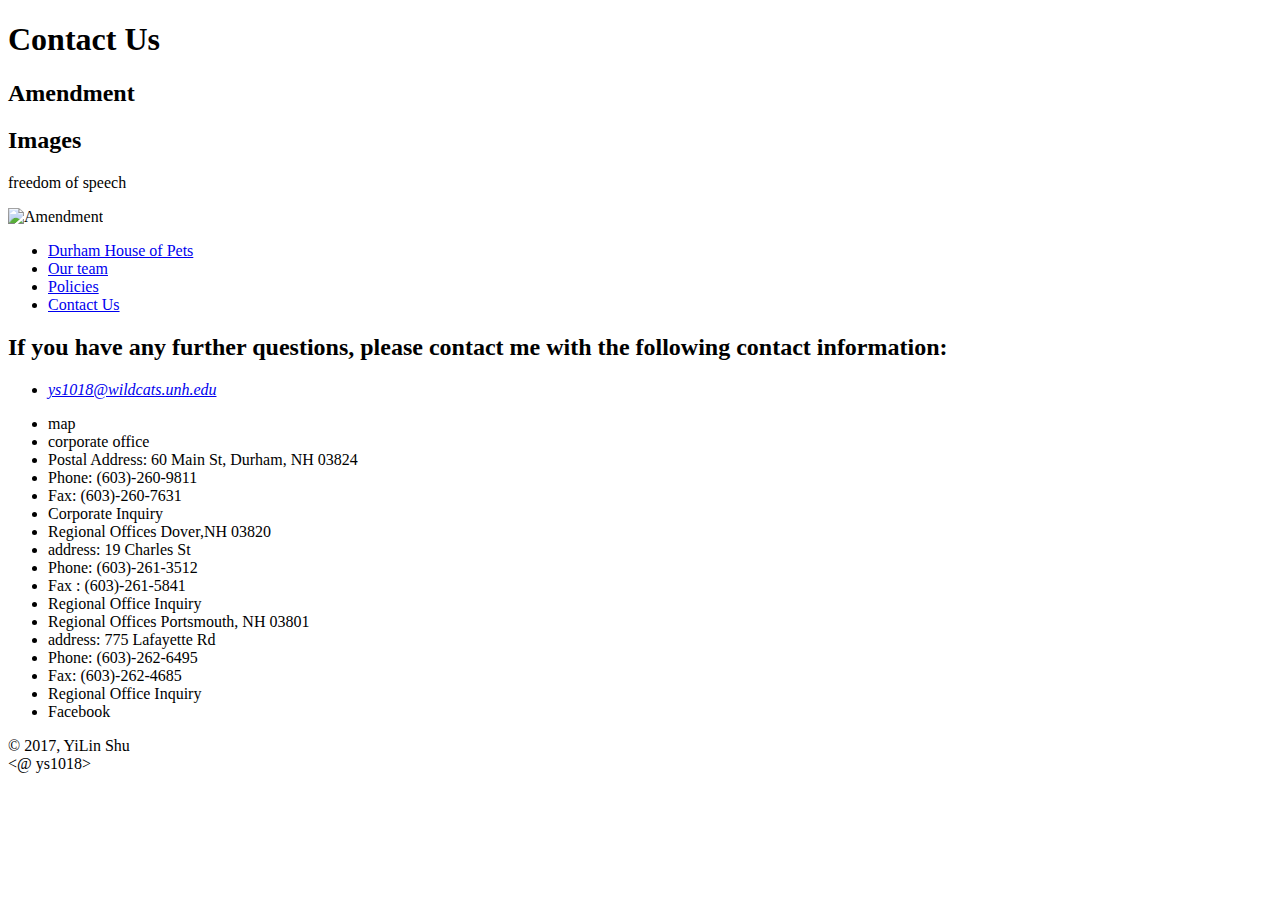
==== contactus.html @ b6627c61 "Add files via upload" ====
<!DOCTYPE html>
<html lang="en">
<head>
<title>Contact Us</title>
<meta charset="utf-8"/>
<link rel="stylesheet" href="../stylesheet/style.css"/>
</head>
<body>
<div class="background">
<div class="transbox">
<div class="mybox">
<h1>Contact Us</h1>
<h2>Amendment</h2>
<h2>Images</h2>
<p>freedom of speech</p>
<div><img src="../images/Amendment.jpg" width="600" height="200"
				  alt="Amendment" /></div>
<ul>
<li><a id = "na1" href="index.html">Durham House of Pets</a><br/></li>
<li><a id = "na2" href="subpage/ourteam.html">Our team</a><br/></li>
<li><a id = "na3" href="subpage/policies.html"> Policies</a><br/></li>
<li><a id = "na4" href="subpage/contactus.html"> Contact Us</a><br/></li>
</ul>
<h2>If you have any further questions, please contact me with the following contact <span>information:</span></h2>
<ul>
<li><a href="mailto:kc1000@wildcats.unh.edu"><em>ys1018@wildcats.unh.edu</em></a></li>
</ul>
<div class= "love">				  
<ul>
<li>map</li>
<li>corporate office</li>
<li>Postal Address: 60 Main St, Durham, NH 03824</li>
<li>Phone: (603)-260-9811</li>
<li>Fax: (603)-260-7631</li>
<li>Corporate Inquiry</li>
<li>Regional Offices Dover,NH 03820</li>
<li>address: 19 Charles St</li>
<li>Phone: (603)-261-3512</li>
<li>Fax : (603)-261-5841</li>
<li>Regional Office Inquiry</li>
<li>Regional Offices Portsmouth, NH 03801</li>
<li>address: 775 Lafayette Rd</li>
<li>Phone: (603)-262-6495</li>
<li>Fax: (603)-262-4685</li>
<li>Regional Office Inquiry</li>
<li>Facebook</li>
</div>
<div>
&copy; 2017, YiLin Shu<br/>
&lt;&commat; ys1018&gt;<br/>
</div>
</div>
</div>
</div>
</body>
</html>
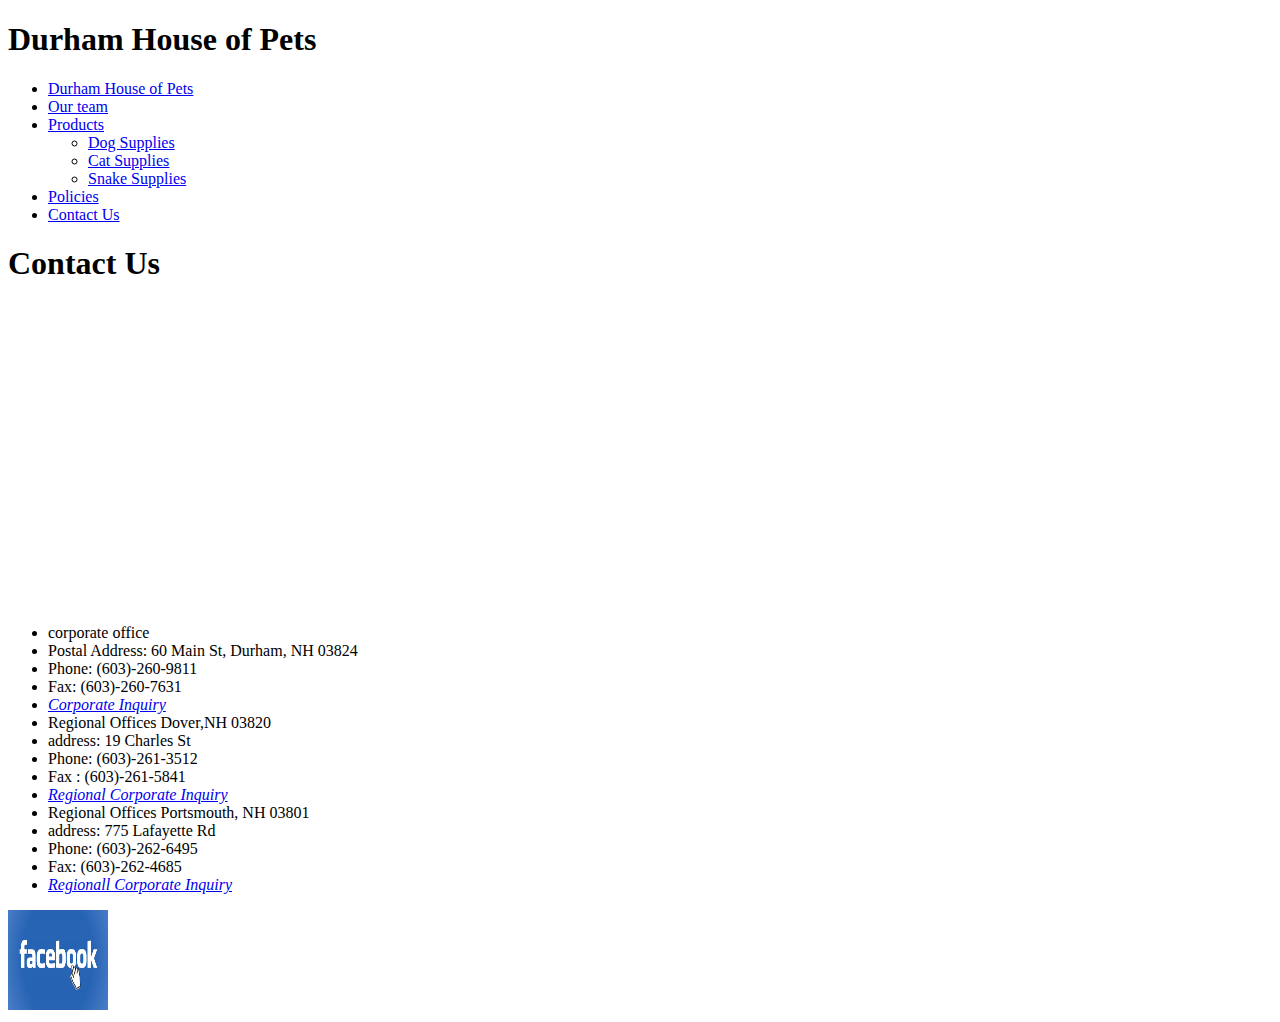
==== commit b54e9f06: "Add files via upload" ====
--- a/contactus.html
+++ b/contactus.html
@@ -3,52 +3,52 @@
 <head>
 <title>Contact Us</title>
 <meta charset="utf-8"/>
-<link rel="stylesheet" href="../stylesheet/style.css"/>
+<link rel="stylesheet" href="style.css"/>
 </head>
 <body>
+<h1 id="you">Durham House of Pets</h1>
+<div>
+<ul class= "link1">
+<li class= "link"><a class = "link" href="index.html">Durham House of Pets</a><br/></li>
+<li class= "link"><a class = "link" href="ourteam.html">Our team</a><br/></li>
+<li class= "link"><a href="products.html">Products</a>
+<ul class= "link1">
+<li class= "link"><a href="dogsupplies.html"> Dog Supplies</a></li>
+<li class= "link"><a href="catsupplies.html"> Cat Supplies</a></li>
+<li class= "link"><a href="snakesupplies.html"> Snake Supplies</a></li>
+</ul>
+</li>
+<li class= "link"><a class = "link" href="policies.html"> Policies</a><br/></li>
+<li class= "link"><a class = "link" href="contactus.html"> Contact Us</a><br/></li>
+</ul>
+</div>
 <div class="background">
 <div class="transbox">
 <div class="mybox">
 <h1>Contact Us</h1>
-<h2>Amendment</h2>
-<h2>Images</h2>
-<p>freedom of speech</p>
-<div><img src="../images/Amendment.jpg" width="600" height="200"
-				  alt="Amendment" /></div>
+<div class= "love">				  
+<iframe src="https://www.google.com/maps/embed?pb=!1m18!1m12!1m3!1d2911.562827148845!2d-70.92895168474058!3d43.13470919382092!2m3!1f0!2f0!3f0!3m2!1i1024!2i768!4f13.1!3m3!1m2!1s0x89e29396eb6fdd75%3A0xa9e90a9baffef27!2s60+Main+St%2C+Durham%2C+NH+03824!5e0!3m2!1sen!2sus!4v1498082181035" width="400" height="300" frameborder="0" style="border:0" allowfullscreen></iframe>
 <ul>
-<li><a id = "na1" href="index.html">Durham House of Pets</a><br/></li>
-<li><a id = "na2" href="subpage/ourteam.html">Our team</a><br/></li>
-<li><a id = "na3" href="subpage/policies.html"> Policies</a><br/></li>
-<li><a id = "na4" href="subpage/contactus.html"> Contact Us</a><br/></li>
-</ul>
-<h2>If you have any further questions, please contact me with the following contact <span>information:</span></h2>
-<ul>
-<li><a href="mailto:kc1000@wildcats.unh.edu"><em>ys1018@wildcats.unh.edu</em></a></li>
-</ul>
-<div class= "love">				  
-<ul>
-<li>map</li>
 <li>corporate office</li>
 <li>Postal Address: 60 Main St, Durham, NH 03824</li>
 <li>Phone: (603)-260-9811</li>
 <li>Fax: (603)-260-7631</li>
-<li>Corporate Inquiry</li>
+<li><a href="mailto:ys1018@wildcats.unh.edu"><em>Corporate Inquiry</em></a></li>
 <li>Regional Offices Dover,NH 03820</li>
 <li>address: 19 Charles St</li>
 <li>Phone: (603)-261-3512</li>
 <li>Fax : (603)-261-5841</li>
-<li>Regional Office Inquiry</li>
+<li><a href="mailto:ys1018@wildcats.unh.edu"><em>Regional Corporate Inquiry</em></a></li>
 <li>Regional Offices Portsmouth, NH 03801</li>
 <li>address: 775 Lafayette Rd</li>
 <li>Phone: (603)-262-6495</li>
 <li>Fax: (603)-262-4685</li>
-<li>Regional Office Inquiry</li>
-<li>Facebook</li>
+<li><a href="mailto:ys1018@wildcats.unh.edu"><em>Regionall Corporate Inquiry</em></a></li>
+</ul>
 </div>
-<div>
-&copy; 2017, YiLin Shu<br/>
-&lt;&commat; ys1018&gt;<br/>
-</div>
+<footer>
+<a href = "https://www.facebook.com"> <img id="image" src="facebook.jpg" width="100" height="100" alt="facebook"/></a>
+</footer>
 </div>
 </div>
 </div>
